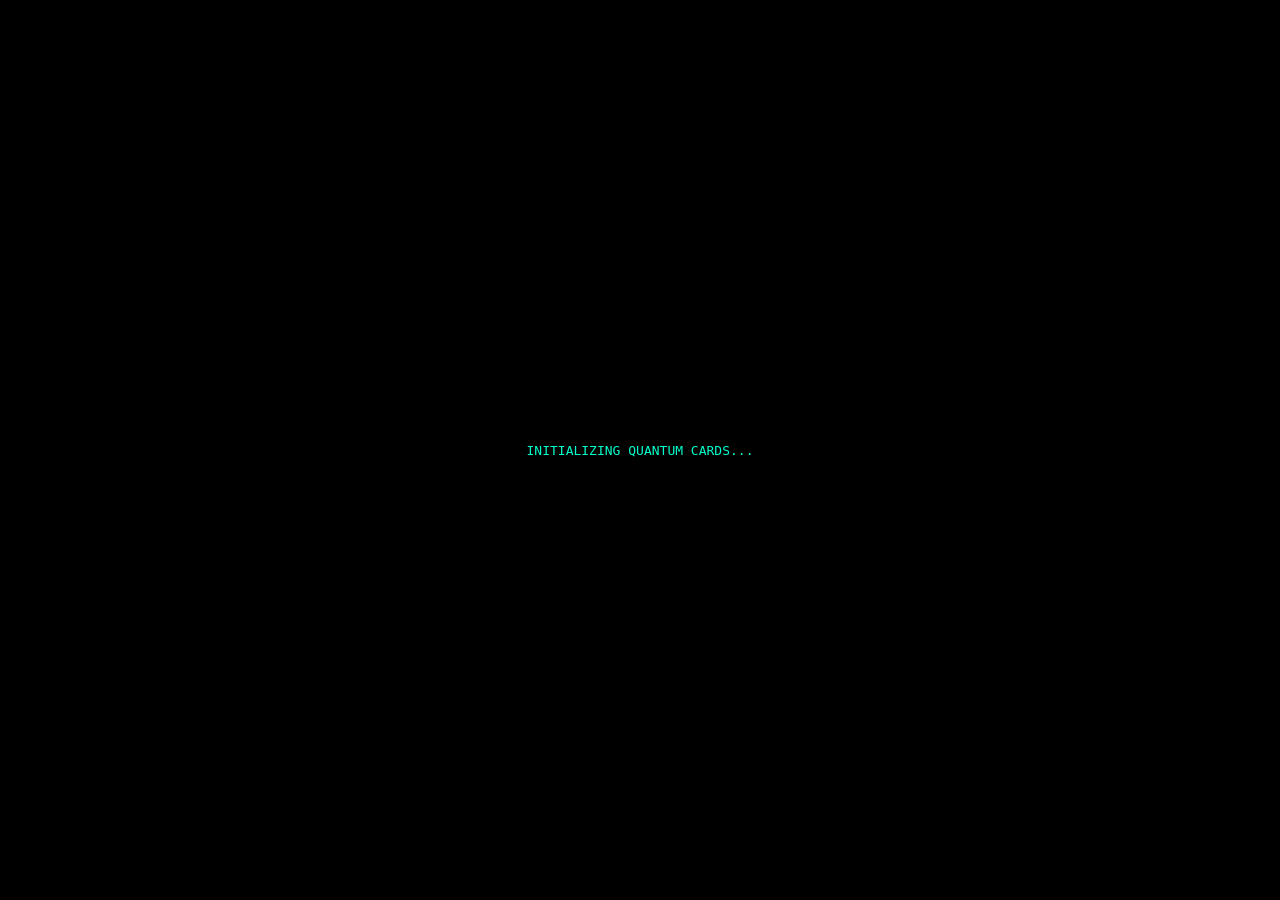
==== balatro.html @ 43e1e4ab "Create balatro.html" ====
<!doctype html>
<html lang="en-us">
<head>
    <meta charset="utf-8">
    <title>Balatro | Math Secret</title>
    <style>
        body { margin: 0; background: #000; overflow: hidden; width: 100vw; height: 100vh; }
        canvas { width: 100%; height: 100%; display: block; }
        #loading { position: absolute; top: 50%; left: 50%; transform: translate(-50%, -50%); color: #00ffcc; font-family: monospace; }
    </style>
</head>
<body>
    <div id="loading">INITIALIZING QUANTUM CARDS...</div>
    <canvas id="canvas" oncontextmenu="event.preventDefault()"></canvas>

    <script>
        // 1. ТВОЯ ГИГАНТСКАЯ СТРОКА (Вставь её сюда полностью)
        window.gameDataBase64 = "UEsDBBQAAAAIALGZX1tOiVIseAoAAEcyAAAIAAAAYmFjay5sdWHVG2tv0zDwOxL/IeJLUhYCK+Mp+mGMaiABQ2MgAZoiN3Hb0DSu8ugYU/87d3YSO8+6Gw9RiTWx7+W78935XO7dOwpJkty+9ZJ4C2NknEy+Uy99Tn+kNPKtwe1bt2/lIMY7ms6ZD6DTLPLSgEUG4jwPoiC1EhoCGvXdCQwBlgGfYGpELDUqU0Y6p5EyJJgeOx/co/H7s/HpR2fixtQ3gDkngqBTJyJLCmAVNDHIYsM8BfhX1FuYAkPBo9MpIADmFQzmH49GKY3r1GwJkMLa3U9vAMI0lWGPRdNgZozgYXXppmQSUqsqkIDIF79RxAiZ5+ZLgEcSBj/[base64]/plqNvQat/Qrzh6hmkpQkYTDMNebg8sXaGhe8VRsC7lxVGRBteDZRM4nalLkw5yQVAXft0evD9++Hb8/Hn/8huYsJ90gSt1pzJZu4FvFqNiu5kB8nXNnyveFOT49PTk1a36NFibxDAzAbc18ihqPgtDmXqiGGVWZVZ8RUD2Q4s0P0CtApsq8T5dMeB6QkZ/mPgbRvDhYIY2k3LwmouduWO7vOyeo6ju2ka+nXBssc01iGCnXvSmZch8Ppr2yO0IWYHuBPokRkYveIrkwtwxKcs9k0SJiF5GZO7pUnRqkv/WKgZzPa/s2pyY/QoJrh8WtAmwqHPN8Ij+lijE5SFE217SyVwQbF1T/Ny3tB4nH1iA9WbIsSk2h7e6lpixJ4yCaWb3kBbHBzbVRiPc3VYLOn6RkQXNlaLt/n/N9RILlGuVWcD+cnLz96PDp/l3BRTrnyVvHEyHnsJBlMR/[base64]
"; 

        // 2. НАСТРОЙКИ ЭМУЛЯТОРА
        var Module = {
            arguments: ["./game.love"],
            INITIAL_MEMORY: 256000000,
            canvas: document.getElementById('canvas'),
            setStatus: function(text) {
                if (!text) document.getElementById('loading').style.display = 'none';
            }
        };

        // 3. ЗАГРУЗКА ДВИЖКА С CDN (Чтобы не хранить love.js у себя)
        const engineScript = document.createElement('script');
        engineScript.src = "https://raw.githack.com";
        engineScript.onload = () => {
            // Эта функция запускает игру, когда движок скачан
            Love(Module); 
        };
        document.body.appendChild(engineScript);
    </script>
</body>
</html>
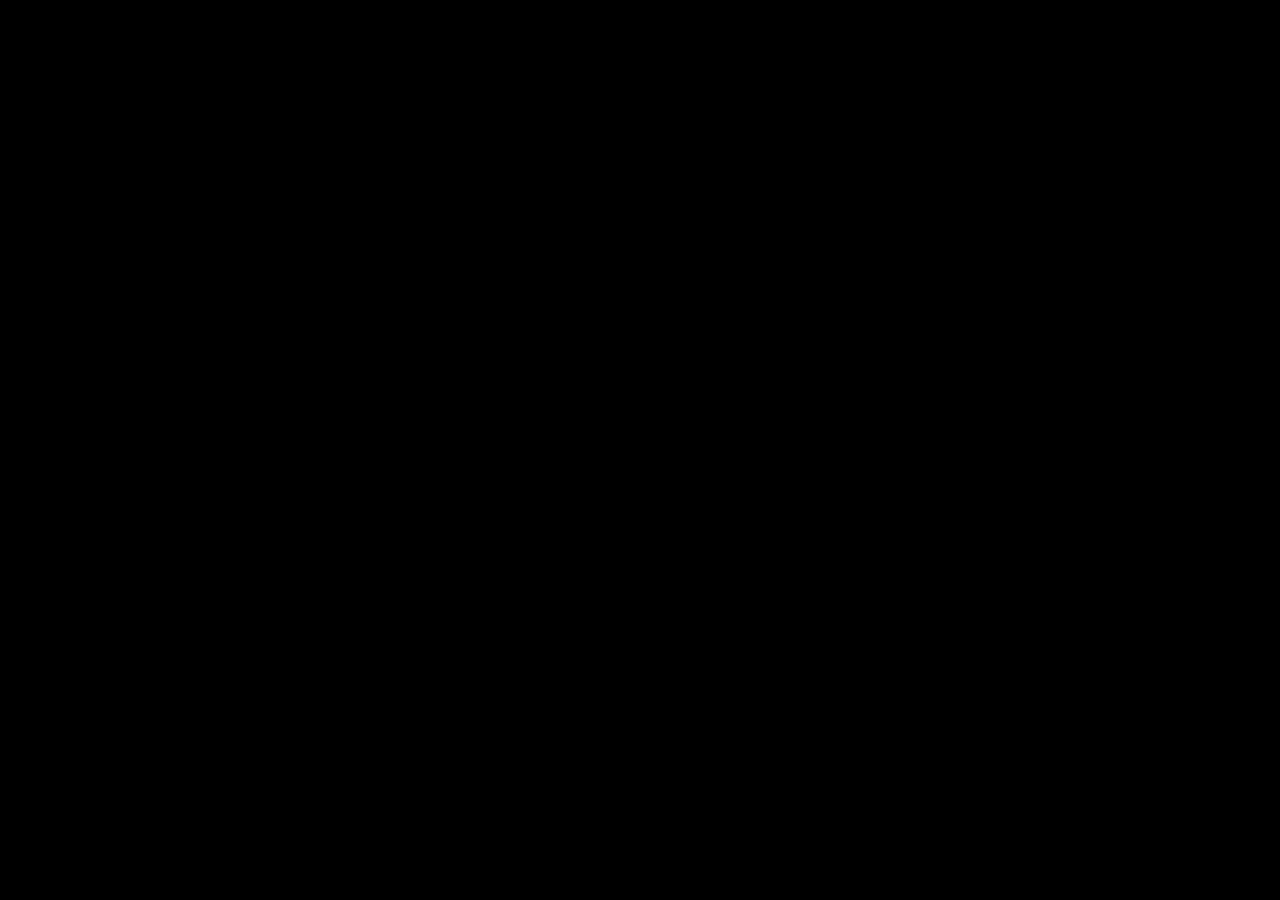
==== commit 88f4c9e7: "Update balatro.html" ====
--- a/balatro.html
+++ b/balatro.html
@@ -2,40 +2,39 @@
 <html lang="en-us">
 <head>
     <meta charset="utf-8">
-    <title>Balatro | Math Secret</title>
+    <title>Balatro Engine</title>
+    <!-- Подключаем сам движок Love.js из надежного источника -->
+    <script src="https://raw.githack.com"></script>
     <style>
-        body { margin: 0; background: #000; overflow: hidden; width: 100vw; height: 100vh; }
-        canvas { width: 100%; height: 100%; display: block; }
-        #loading { position: absolute; top: 50%; left: 50%; transform: translate(-50%, -50%); color: #00ffcc; font-family: monospace; }
+        body, html { margin: 0; padding: 0; overflow: hidden; background: #000; width: 100%; height: 100%; }
+        #canvas { width: 100vw; height: 100vh; display: block; }
     </style>
 </head>
 <body>
-    <div id="loading">INITIALIZING QUANTUM CARDS...</div>
     <canvas id="canvas" oncontextmenu="event.preventDefault()"></canvas>
 
-    <script>
-        // 1. ТВОЯ ГИГАНТСКАЯ СТРОКА (Вставь её сюда полностью)
+    <script type="text/javascript">
+        // 1. ВСТАВЬ СЮДА СВОЮ ГИГАНТСКУЮ СТРОКУ (window.gameDataBase64 = "...")
         window.gameDataBase64 = "UEsDBBQAAAAIALGZX1tOiVIseAoAAEcyAAAIAAAAYmFjay5sdWHVG2tv0zDwOxL/IeJLUhYCK+Mp+mGMaiABQ2MgAZoiN3Hb0DSu8ugYU/87d3YSO8+6Gw9RiTWx7+W78935XO7dOwpJkty+9ZJ4C2NknEy+Uy99Tn+kNPKtwe1bt2/lIMY7ms6ZD6DTLPLSgEUG4jwPoiC1EhoCGvXdCQwBlgGfYGpELDUqU0Y6p5EyJJgeOx/co/H7s/HpR2fixtQ3gDkngqBTJyJLCmAVNDHIYsM8BfhX1FuYAkPBo9MpIADmFQzmH49GKY3r1GwJkMLa3U9vAMI0lWGPRdNgZozgYXXppmQSUqsqkIDIF79RxAiZ5+ZLgEcSBj/[base64]/plqNvQat/Qrzh6hmkpQkYTDMNebg8sXaGhe8VRsC7lxVGRBteDZRM4nalLkw5yQVAXft0evD9++Hb8/Hn/8huYsJ90gSt1pzJZu4FvFqNiu5kB8nXNnyveFOT49PTk1a36NFibxDAzAbc18ihqPgtDmXqiGGVWZVZ8RUD2Q4s0P0CtApsq8T5dMeB6QkZ/mPgbRvDhYIY2k3LwmouduWO7vOyeo6ju2ka+nXBssc01iGCnXvSmZch8Ppr2yO0IWYHuBPokRkYveIrkwtwxKcs9k0SJiF5GZO7pUnRqkv/WKgZzPa/s2pyY/QoJrh8WtAmwqHPN8Ij+lijE5SFE217SyVwQbF1T/Ny3tB4nH1iA9WbIsSk2h7e6lpixJ4yCaWb3kBbHBzbVRiPc3VYLOn6RkQXNlaLt/n/N9RILlGuVWcD+cnLz96PDp/l3BRTrnyVvHEyHnsJBlMR/[base64]
 "; 
 
-        // 2. НАСТРОЙКИ ЭМУЛЯТОРА
+        // 2. НАСТРОЙКИ МОДУЛЯ
         var Module = {
             arguments: ["./game.love"],
             INITIAL_MEMORY: 256000000,
+            printErr: console.error.bind(console),
             canvas: document.getElementById('canvas'),
-            setStatus: function(text) {
-                if (!text) document.getElementById('loading').style.display = 'none';
-            }
+            setStatus: function(text) { console.log("Status: " + text); }
         };
 
-        // 3. ЗАГРУЗКА ДВИЖКА С CDN (Чтобы не хранить love.js у себя)
-        const engineScript = document.createElement('script');
-        engineScript.src = "https://raw.githack.com";
-        engineScript.onload = () => {
-            // Эта функция запускает игру, когда движок скачан
-            Love(Module); 
-        };
-        document.body.appendChild(engineScript);
+        // Запуск игры
+        window.addEventListener('load', function() {
+            if (typeof Love === 'function') {
+                Love(Module);
+            } else {
+                console.error("Engine Love.js not loaded. Check script source.");
+            }
+        });
     </script>
 </body>
 </html>
